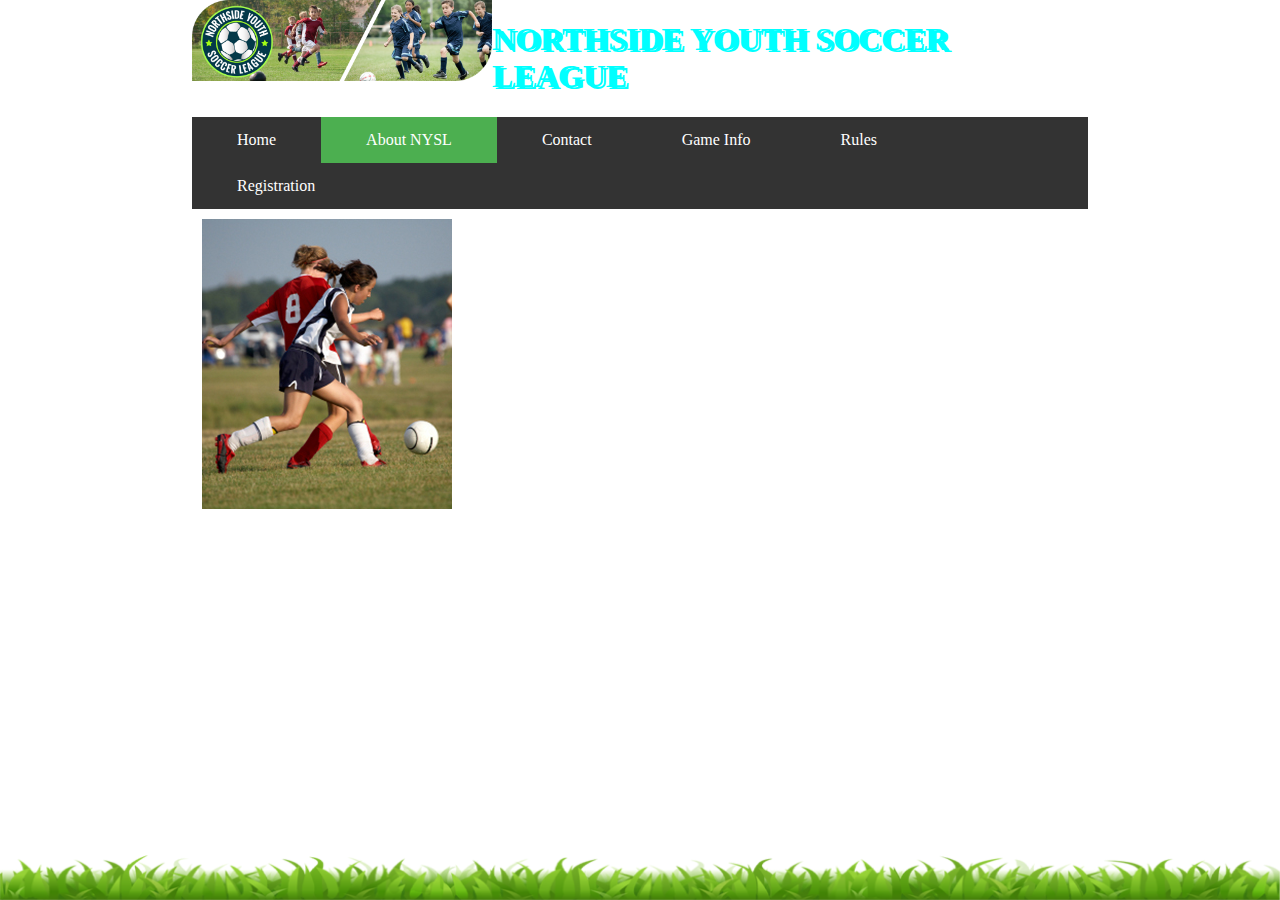
==== about.html @ 3b3337dd "Pagina web NYSL" ====
<!DOCTYPE html>
<html lang="en">

<head>
    <meta charset="utf-8">
    <link rel="stylesheet" href="css/estilos.css">
    <title>About NYSL</title>
    <link rel="icon" href="img/nysl_logo.png" />
</head>

<body>
<div class="wrapper">
        <div class="headerimage">
            <div class="topimage3">
                <img src="img/topbannerdesign3b.png" alt="NSSL banner1" width="300px">
            </div>
            <div class="titulo">
                <h1>NORTHSIDE YOUTH SOCCER LEAGUE</h1>
            </div>      
        </div>

    <div class="menu">
     
            <ul>
                    <li><a  href="index.html">Home</a></li>
                    <li><a class="active"href="about.html">About NYSL</a></li>
                    <li><a href="contact.html">Contact</a></li>
                    <li><a href="gameinfo.html">Game Info</a></li>
                    <li><a href="rules.html">Rules</a></li>
                    <li><a href="registration.html">Registration</a></li>
                  </ul>
        
            </div>

    
        

        <div class="maincontent">
            <img class="soccer2" src="img/soccer_image2.jpg" alt="NSSL banner1">
            <div class="content">
                <div class="textcontent">
                    <h1>Mission</h1>
                    <p>To support young athletes living in Chicago's Northside neighborhoods, who have an interest in
                        learning and playing soccer, specifically those skills around team cooperation and good
                        sportsmanship.</p>
                    <h1>Vision</h1>
                    <p>The Northside Youth Soccer League aspires to develop strong, well-rounded, and mindful athletes
                        through the building of character, self-discipline, and leadership.</p>
                    <h1>General information</h1>
                    <p>The Northside Youth Soccer League was established in 1996 to provide athletes residing in
                        Chicago's northside neighborhoods an environment in wich to learn and play soccer. To be a
                        member of NYSL, you must be between the ages of 4 - 12 and reside in a Chicago northside
                        neighborhood. NYSL is ran by a small full-time staff, and relies on the generous volunteer time
                        of parents and previous league members.</p>
                </div>
            </div>
        </div>

        

</div>
<div class="footer">
        <div class="bottomimage"><img src="img/grass1.png" alt="gespa"></div>
    </div>

</body>

</html>
---- css/estilos.css ----
/*El encabezado */

.wrapper {
    margin: auto;
    width: 70%;
    background-color: #ffffff3b;
    
}
.titulo{
    
    font-family: cursive;
    text-shadow: 3px 2px;
    color: aqua;
}
/* Cuerpo de la página */
body {
    background-image:  url("../img/cesped_natural.jpg") ; 
    background-repeat: no-repeat;
    background-size: 120%;
    background-attachment: fixed;
    margin:0;
    margin-bottom: 2%;
  }

  /* Contenido de la página */

  .maincontent {
    
    /*
    
    /*
    position: absolute;
    */
    color: white;
    flex: 1 1 100%;
    padding-bottom: 3%;
  }

.maincontentindex {
    margin-left: 32%;
    margin-top: 30px;
    color: white;
    display: flex;
    flex: 1 1 100%;
    height: 450px;
}
  .content {
    padding-left: 5%;
    padding-right: 5%;
    padding-top: 2%;
}
  
  .headerimage {
      display:flex;
      
  }
  .textcontentcontact{
      font-size: 200%;
      height: 420px;
  }

.date {
    font-style: oblique;
    padding-left: 10%;
}

.event {
    padding-left: 15%;
    font-weight: bolder;
    padding-bottom: 2%;
}

/*soccers imagenes de la izquierda */

.soccer1{
    float: left;
    margin: 10px;
}

.soccer2{
    float: left;
    margin: 10px;
}

.soccer3{
    float: left;
    margin: 10px;
}
/*
.textcontent {
    align: right;
}
*/
/*Diseño del footer */
.footer {
    flex: 1 1 100%;
    position:fixed;
    bottom:0;
    width: 100%;
}
.footer div {
    display:flex;
}
.bottomimage img {
    display: block;
    width: 100%;
}

/* Estilos para el sistema de navegación */
.menu {
    text-align: center;
}

.menu ul {
    list-style-type: none;
    margin: 0;
    padding: 0;
    overflow: hidden;
    background-color: #333;
}

.menu li {
    float: left;
}

.menu li a {
    display: block;
    color: white;
    text-align: center;
    padding: 14px 45px;
    text-decoration: none;
    transition: 2s;
}

.menu li a:hover {
    background-color: #111;
}

li a.active {
    background-color: #4CAF50;
    color: white;
  }

.button1 {
    background-color: green;
}

.button2 {
    background-color: #333;
}
  

/*Para las paginas rules.html y gameinfo.html */

.rules {
    color: white;
    padding-left: 5%;
    padding-right: 5%;
    padding-top: 2%;
    padding-bottom: 3%;
}
.titulorules{
    text-align: center;
}
.gameinfo {
    color: white;
    padding-left: 5%;
    padding-right: 5%;
    padding-top: 0%;
    padding-bottom: 3%;
}

.underline {
    text-decoration: underline;
}

.title{
    display: flex;
    justify-content: center;
}

.september {
    background-color: whitesmoke;
    border-color: yellow;
    border-style: solid;
    border-width: 5px;
    color: black;
    margin: 0px;
}

.october {
    background-color:black;
    border-color: greenyellow;
    border-style: solid;
    border-width: 5px;
    color: white;
    margin: 0px;
}
.september th{
    text-align: left;
    font-weight: bolder;
    font-size: 1.3em;
    text-decoration: underline;
}

.october th{
    /* text-align: left; */
    font-weight: bolder;
    font-size: 1.3em;
    text-decoration: underline;
}
.teams{
    padding-left:10px;
}

.locations1{
    padding-left: 0px;
}

.times{
    padding-left: 0px;
}


a:link{
    color:  blue;
    text-decoration: bold;
    }
    
     a:visited{
    color:  blue;
    text-decoration: bold;
    }
    
    a:hover {
        color: red;
      }

.locations {
    font-size: 14px;
    border-color: greenyellow;
    border-style: solid;
    border-width: 5px;
    color: white;
    background-color:darkorange;
    margin: 10px;
}

.locations table{
    width: 100%;
    padding-bottom: 15px;
    border-collapse: separate;
    border-spacing: 2px;
}

.tddate {
    padding-left: 25px;
}

.facility {
    margin-top: 25px;
}

.facility p {
    font-size: 1em;
}

.phone {
    flex: 1 1 auto;
    text-align: right;
}

.email {
    flex: 1 1 auto;
    text-align: center;
    margin-top: 10px;
    
}

/* Estilos para el Registro */
input[type=text], select {
    width: 100%;
    padding: 12px 20px;
    margin: 8px 0;
    display: inline-block;
    border: 1px solid #ccc;
    border-radius: 4px;
    box-sizing: border-box;
  }
  
  input[type=submit] {
    width: 100%;
    background-color: #4CAF50;
    color: white;
    padding: 14px 20px;
    margin: 8px 0;
    border: none;
    border-radius: 4px;
    cursor: pointer;
  }
  
  input[type=submit]:hover {
    background-color: #45a049;
  }
  
  #registration div {
    border-radius: 5px;
    background-color: #f2f2f2;
    padding: 20px;
    color: black;
  }

  .flexcontainer {
    display: flex;
    flex-wrap: wrap;
    padding: 5px;
}

/* Childleft, ChildRight, Childfull, (Childleft0 es  Forward y defense) /(ChildRight0 es Mildfield y Goalkeeper) */

.childleft {
    flex: 1 auto;
    margin: 5px;
    align-self: center;
}

.childright {
    flex: 1 auto;
    margin: 5px;
    align-self: center;
}

.childfull {
    flex-basis: 100%;
    margin: 5px;
    align-self: center;
}

.childleft0 {
    flex: 1 auto;
    margin: 5px;
    align-self: center;
}

.childright9 {
    flex: 70 auto;
    margin: 5px;
    align-self: center;
}

/* Jersey size y Shortparent columnas de tamaño de la ropa */ 
.jerseyparent {
    display: flex;
    flex-wrap: wrap;
    margin: 5px;
}

.shortsparent {
    display: flex;
    flex-wrap: wrap;
    margin: 5px;
}
.maplink{
    text-decoration-line: none;
}

/* Estilos para el resultado del registro */

.data{
    border-radius: 5px;
    background-color: #f2f2f2;
    padding: 20px;
    color: black;
    padding-left: 5%;
    padding-right: 5%;
    padding-top: 2%;
    

}
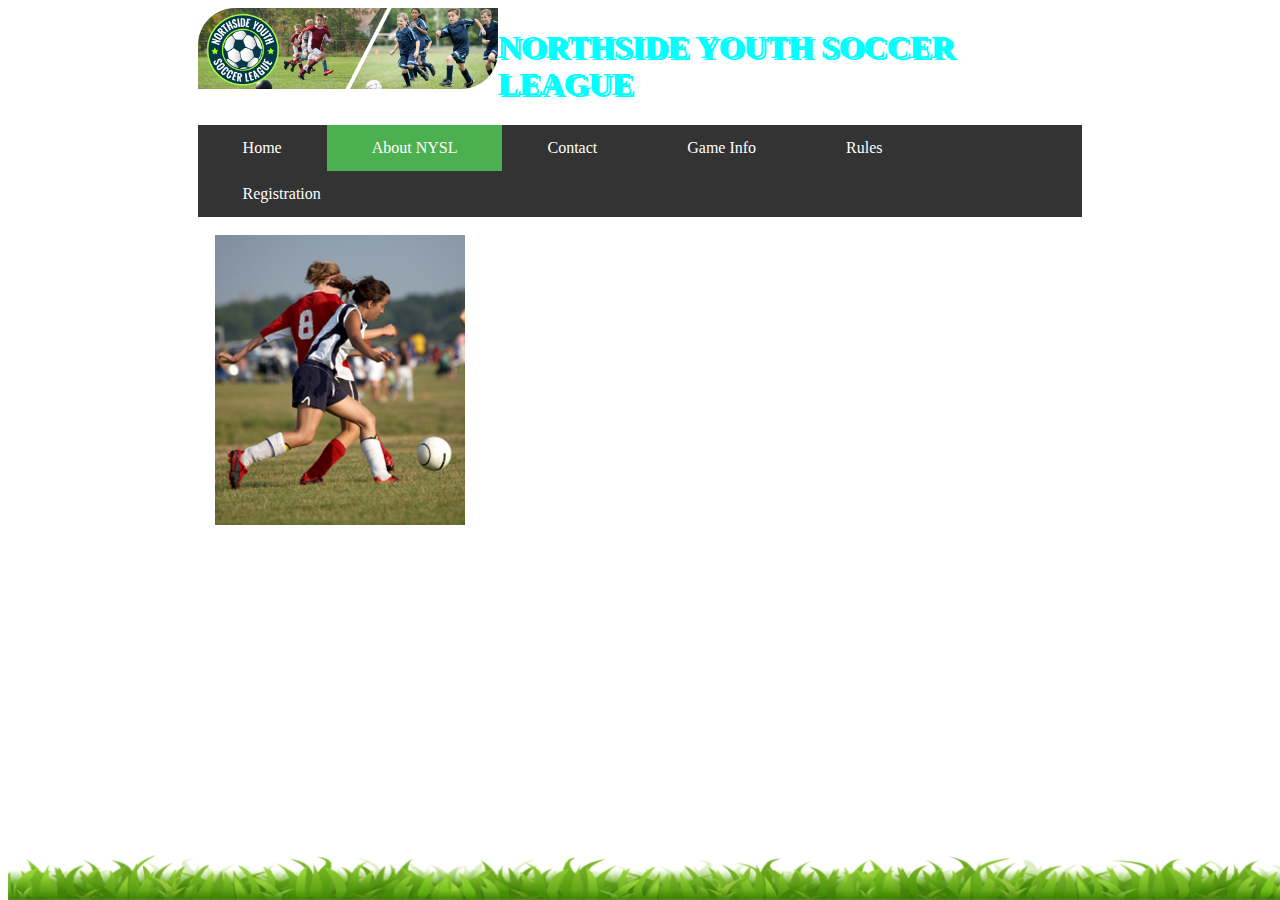
==== commit 3912cd21: "cambios en estilos" ====
--- a/about.html
+++ b/about.html
@@ -3,6 +3,7 @@
 
 <head>
     <meta charset="utf-8">
+    <meta name="viewport" content="width=device-width, initial-scale=1.0" />
     <link rel="stylesheet" href="css/estilos.css">
     <title>About NYSL</title>
     <link rel="icon" href="img/nysl_logo.png" />
--- a/css/estilos.css
+++ b/css/estilos.css
@@ -4,7 +4,8 @@
     margin: auto;
     width: 70%;
     background-color: #ffffff3b;
-    
+    background-size: cover;
+    background-position: center center;
 }
 .titulo{
     
@@ -16,9 +17,10 @@
 body {
     background-image:  url("../img/cesped_natural.jpg") ; 
     background-repeat: no-repeat;
-    background-size: 120%;
+    background-position: center center;
+    background-size: cover;
+    /*background-size: 120%;*/
     background-attachment: fixed;
-    margin:0;
     margin-bottom: 2%;
   }
 
@@ -38,7 +40,7 @@
 
 .maincontentindex {
     margin-left: 32%;
-    margin-top: 30px;
+    margin-top: 5%;
     color: white;
     display: flex;
     flex: 1 1 100%;
@@ -74,17 +76,17 @@
 
 .soccer1{
     float: left;
-    margin: 10px;
+    margin: 2%;
 }
 
 .soccer2{
     float: left;
-    margin: 10px;
+    margin: 2%;
 }
 
 .soccer3{
     float: left;
-    margin: 10px;
+    margin: 2%;
 }
 /*
 .textcontent {
@@ -204,7 +206,7 @@
 }
 
 .october th{
-    /* text-align: left; */
+     text-align: left; 
     font-weight: bolder;
     font-size: 1.3em;
     text-decoration: underline;
